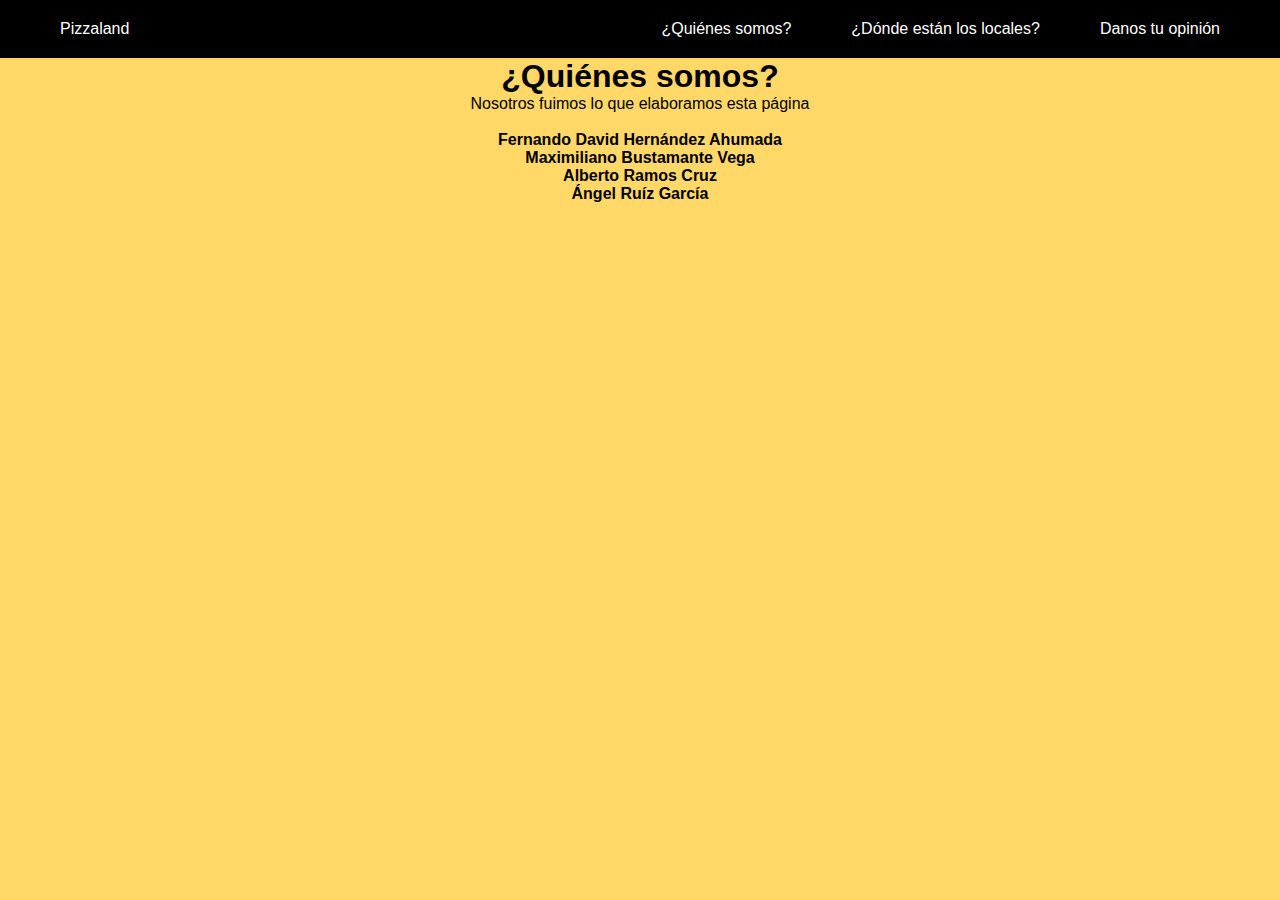
==== acerca.html @ c07cb605 "Add files via upload" ====
<!--
Fecha de creación: 03 de Diciembre del 2021
-->

<!DOCTYPE html>
<html>
	<head>
		<title>Pizzaland</title>
		<meta name="author" content="Ángel">
		<meta charset="utf-8">
		<meta name="viewport" content="width=device-width, initial-scale=1.0">

        <link rel="stylesheet" href="css/barraNav.css">
        <link rel="stylesheet" href="css/main.css">
	</head>
    <body>
        <header class="">
            <div class="menu">
                <ul>
                    <li><a href="index.html">Pizzaland</a></li>
                    <li class="item-r"><a href="formulario.html">Danos tu opinión</a></li>
                    <li class="item-r"><a href="ubicaciones.html">¿Dónde están los locales?</a></li>
                    <li class="item-r"><a href="acerca.html">¿Quiénes somos?</a></li>
                </ul>
            </div>
        </header>
        <main>
            <div class="center">
                <h1>¿Quiénes somos?</h1>
                <p>Nosotros fuimos lo que elaboramos esta página</p><br>
                <!-- -->
                <h4>Fernando David Hernández Ahumada</h4>
                <!-- -->
                <h4>Maximiliano Bustamante Vega</h4>
                <!-- -->
                <h4>Alberto Ramos Cruz</h4>
                <!-- -->
                <h4>Ángel Ruíz García</h4>
            </div>
        </main>
    </body>
</html>
---- css/barraNav.css ----
.menu{
    background-color: black;
}

.menu ul{
    list-style: none;
    margin: 0;
    padding: 20px 30px;
}

.menu li{
    display: inline;
    margin: 0;
}

.menu li a{
    color: white;
    padding: 20px 30px;
    text-decoration: none;
}

.menu li a:hover{
    background-color: #c75440;
    color: white;
}

.item-r{
    float: right;
}
---- css/main.css ----
* {
    padding: 0px;
	margin: 0px;
    font-family: Verdana, Geneva, Tahoma, sans-serif;
}
body {
    background-color: #ffd867;
}

.center {
    text-align: center;
}

label {
    color: black;
}
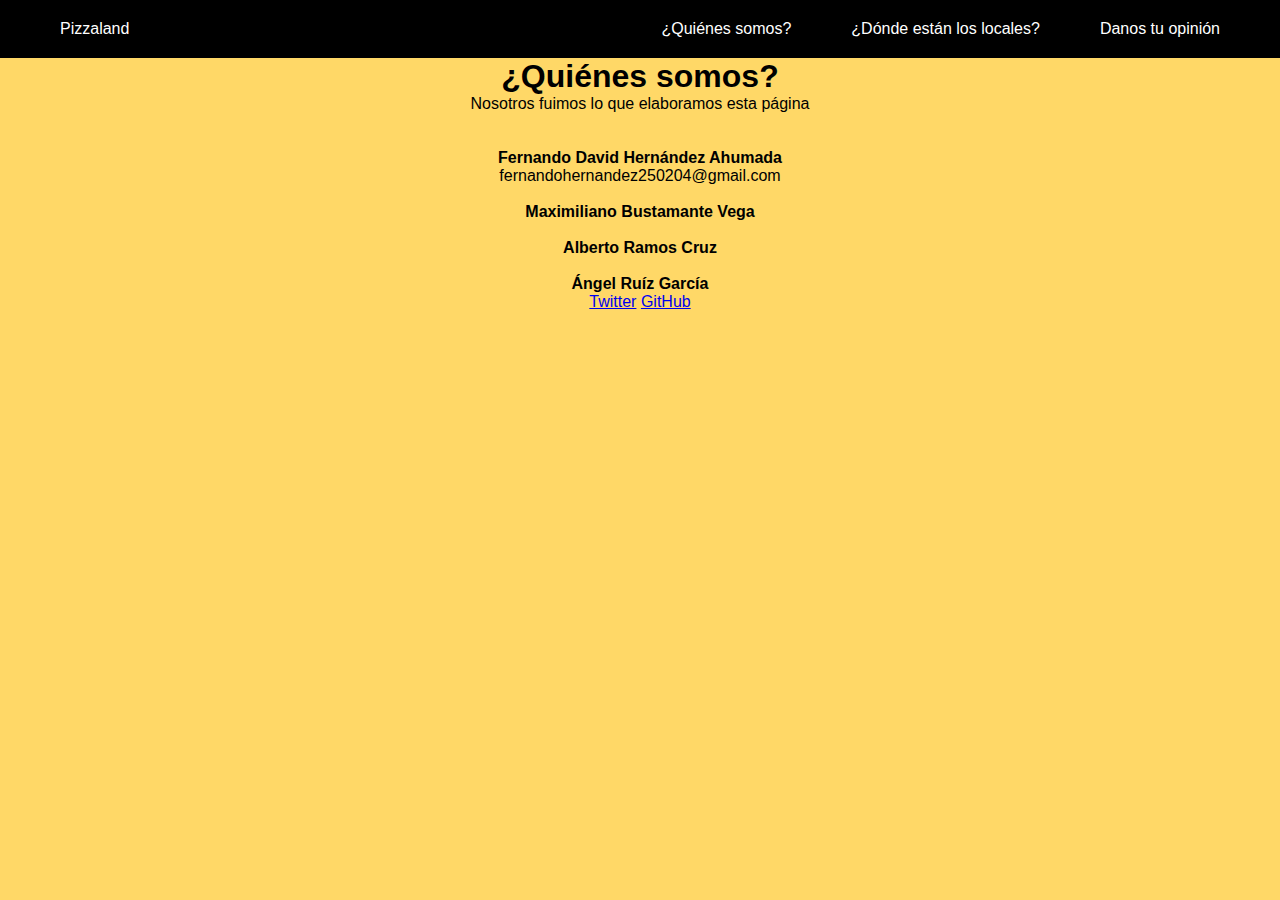
==== commit 8cf55c11: "Add files via upload" ====
--- a/acerca.html
+++ b/acerca.html
@@ -28,14 +28,21 @@
             <div class="center">
                 <h1>¿Quiénes somos?</h1>
                 <p>Nosotros fuimos lo que elaboramos esta página</p><br>
-                <!-- -->
+                <!-- --><br>
                 <h4>Fernando David Hernández Ahumada</h4>
-                <!-- -->
+                <p>
+                    fernandohernandez250204@gmail.com
+                </p>
+                <!-- --><br>
                 <h4>Maximiliano Bustamante Vega</h4>
-                <!-- -->
+                <!-- --><br>
                 <h4>Alberto Ramos Cruz</h4>
-                <!-- -->
+                <!-- --><br>
                 <h4>Ángel Ruíz García</h4>
+                <p>
+                    <a href="https://twitter.com/ESPECTROGMR09">Twitter</a>
+                    <a href="https://github.com/LaSombraDelEspectro">GitHub</a>
+                </p>
             </div>
         </main>
     </body>
